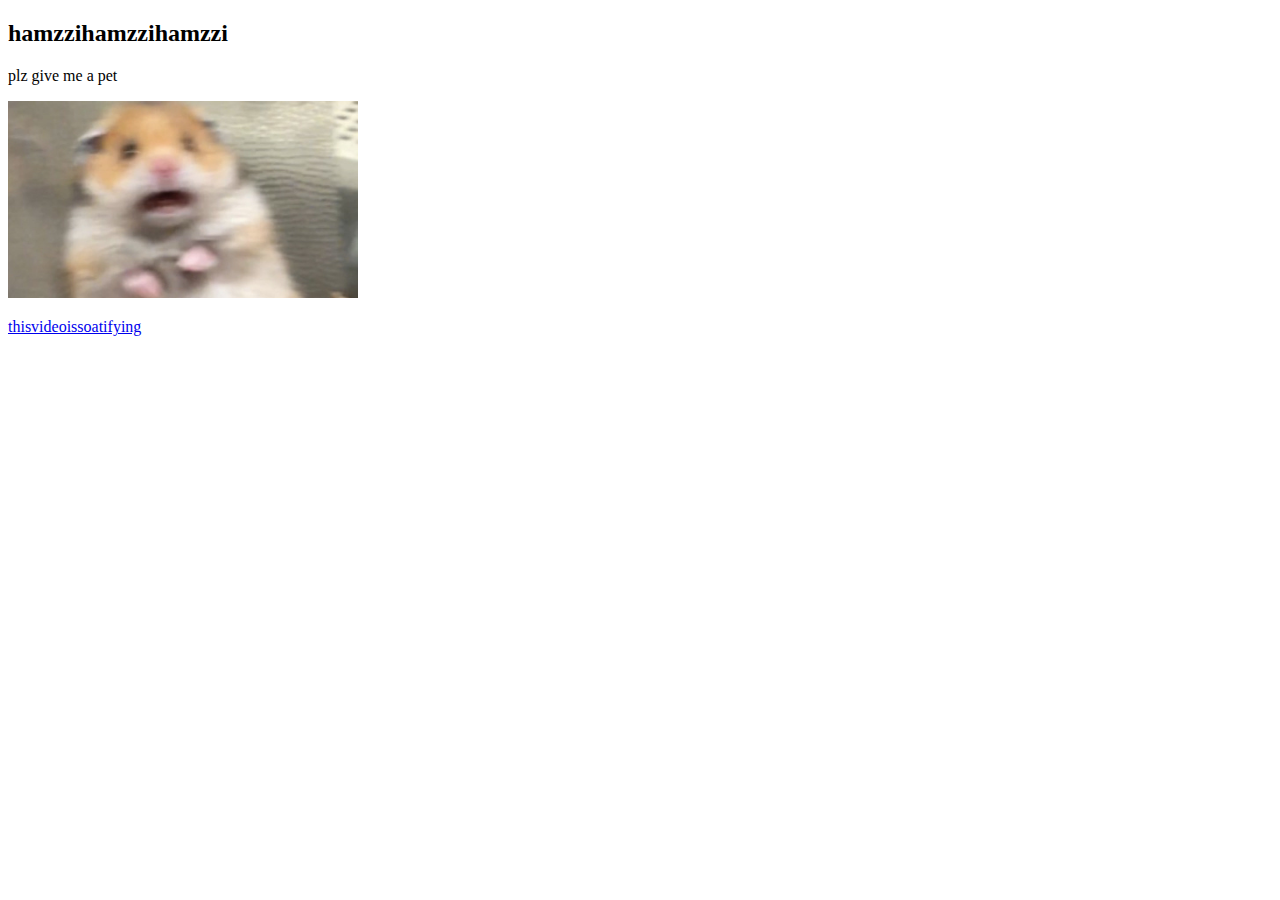
==== index.html @ 4234aa1b "Rename Untitled-1.html to index.html" ====
<!doctype html>
<html>
<head>
<meta charset="utf-8">
	<title>igotoskubybus</title>
</head>

<body>
	<h2>hamzzihamzzihamzzi</h2>
	<p>plz give me a pet</p>
	<p>
	<img src="hammmmmmster.jpg" alt="meme" width="350">
	</p>
		<a href="https://youtu.be/NbVAgoJUb04">thisvideoissoatifying</a>
	</body>
</html>
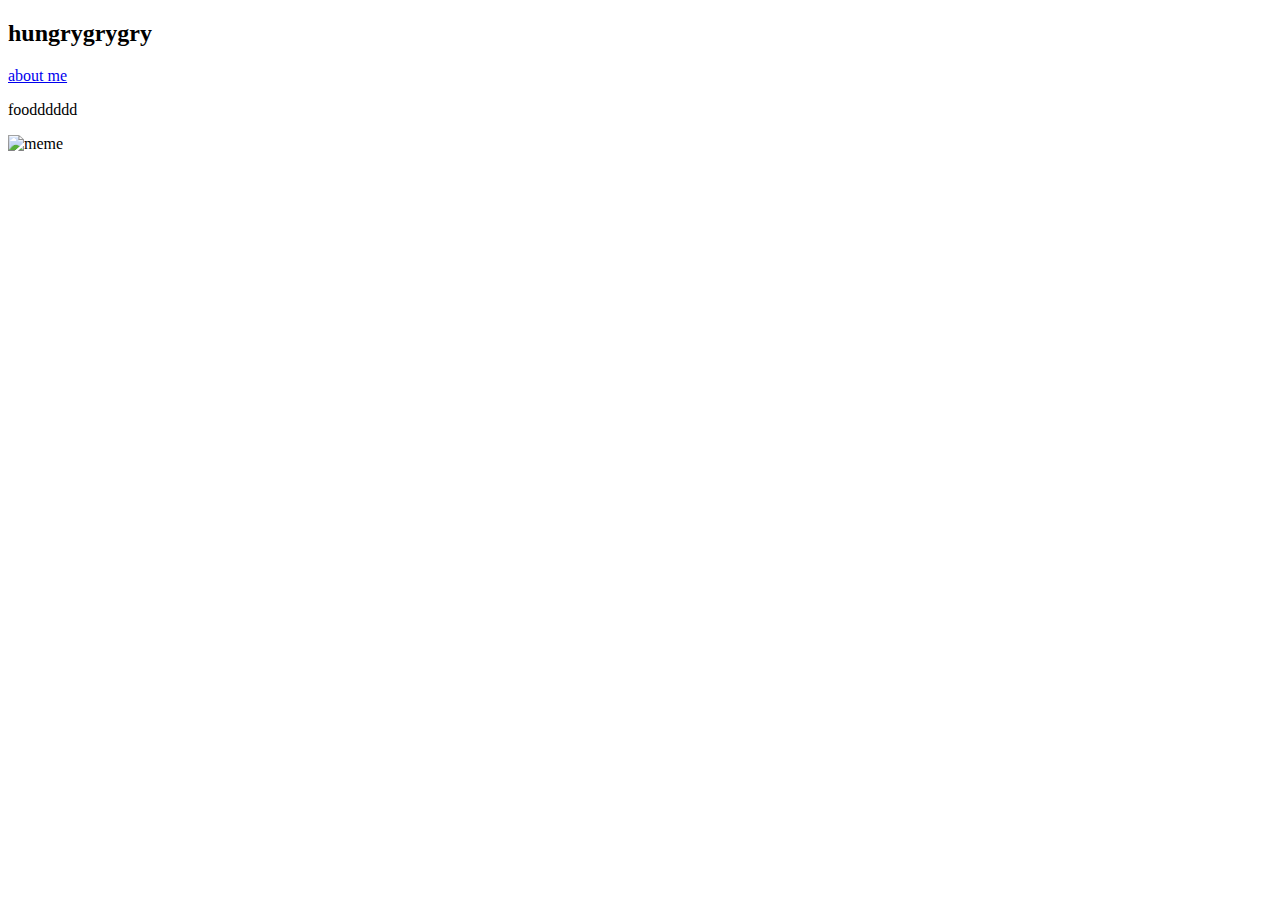
==== commit e07babda: "Add files via upload" ====
--- a/index.html
+++ b/index.html
@@ -2,15 +2,16 @@
 <html>
 <head>
 <meta charset="utf-8">
-	<title>igotoskubybus</title>
+	<title>iamsohungry</title>
 </head>
 
 <body>
-	<h2>hamzzihamzzihamzzi</h2>
-	<p>plz give me a pet</p>
+	<h2>hungrygrygry</h2>
+	<a href="about.html">about me</a>
+	<p>foodddddd</p>
 	<p>
-	<img src="hammmmmmster.jpg" alt="meme" width="350">
+	<img src="image/original.gif" alt="meme" width="350">
 	</p>
-		<a href="https://youtu.be/NbVAgoJUb04">thisvideoissoatifying</a>
+		
 	</body>
 </html>
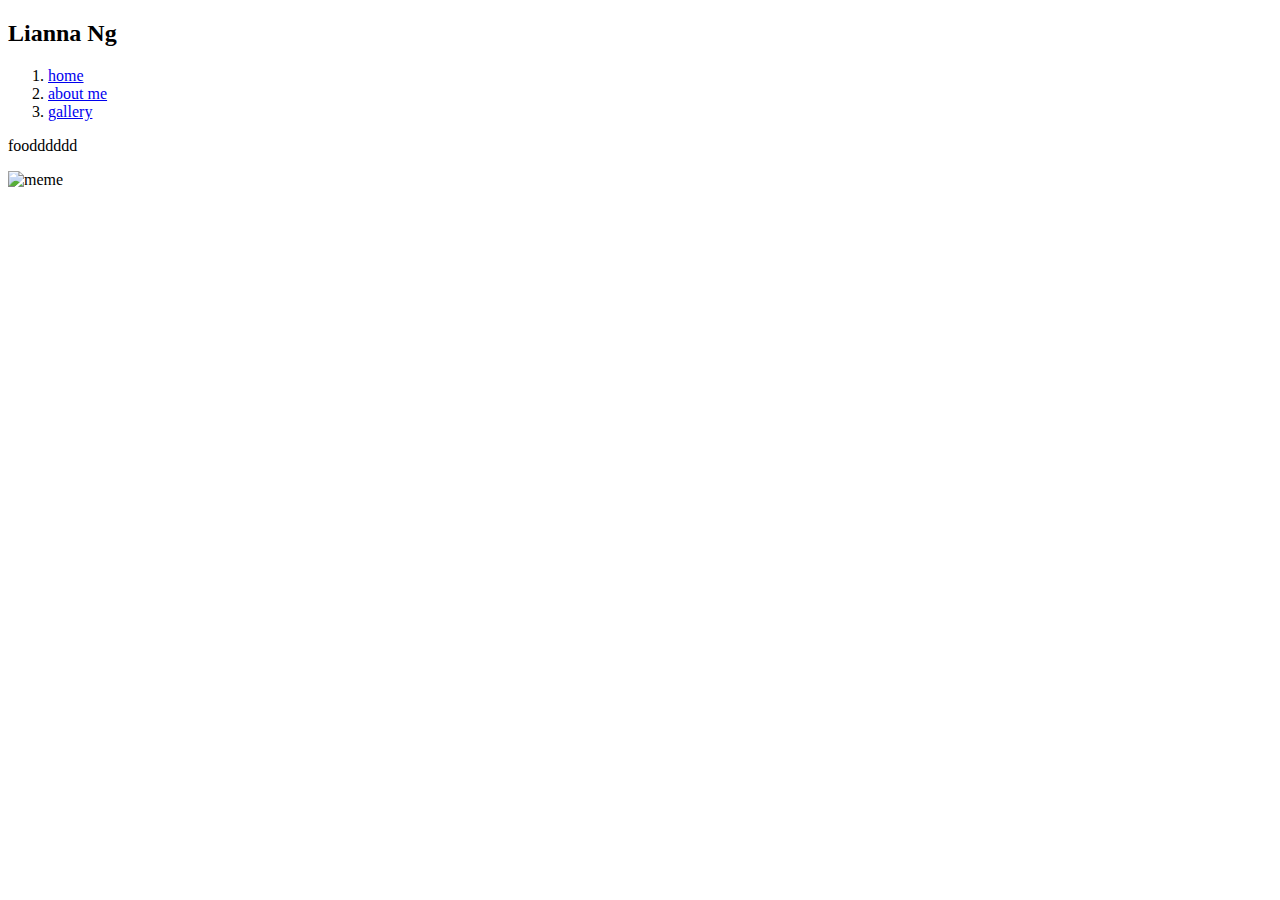
==== commit a34fa697: "Add files via upload" ====
--- a/index.html
+++ b/index.html
@@ -6,12 +6,15 @@
 </head>
 
 <body>
-	<h2>hungrygrygry</h2>
-	<a href="about.html">about me</a>
+	<h2>Lianna Ng</h2>
+	<ol>
+	<li><a href="index.html">home</a></li>
+	<li><a href="about.html">about me</a></li>
+	<li><a href="gallery.html">gallery</a></li>
+		</ol>
 	<p>foodddddd</p>
 	<p>
 	<img src="image/original.gif" alt="meme" width="350">
 	</p>
-		
 	</body>
 </html>
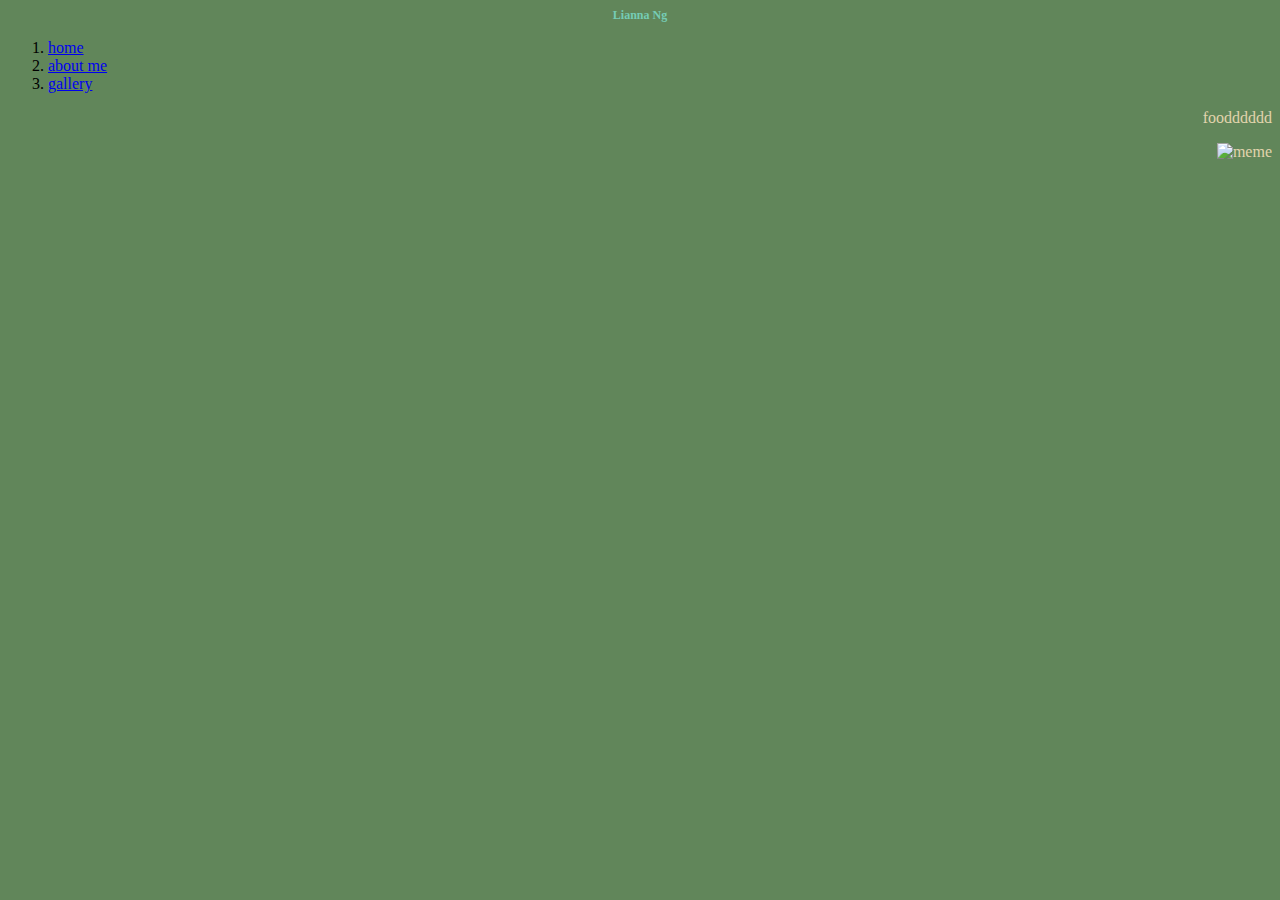
==== commit 2b316d28: "Add files via upload" ====
--- a/index.html
+++ b/index.html
@@ -1,12 +1,13 @@
 <!doctype html>
 <html>
 <head>
+	<link rel="stylesheet" href="styles.css">
 <meta charset="utf-8">
 	<title>iamsohungry</title>
 </head>
 
 <body>
-	<h2>Lianna Ng</h2>
+	<h1>Lianna Ng</h1>
 	<ol>
 	<li><a href="index.html">home</a></li>
 	<li><a href="about.html">about me</a></li>
--- a/styles.css
+++ b/styles.css
@@ -0,0 +1,14 @@
+@charset "utf-8";
+/* CSS Document */
+body {
+	background-color:#61865A;
+}
+h1{
+	text-align: center;
+	color:#75CCB5; font-size: 12px;
+}
+p{
+	text-align: right;
+	color:#E1D4AD
+}
+	
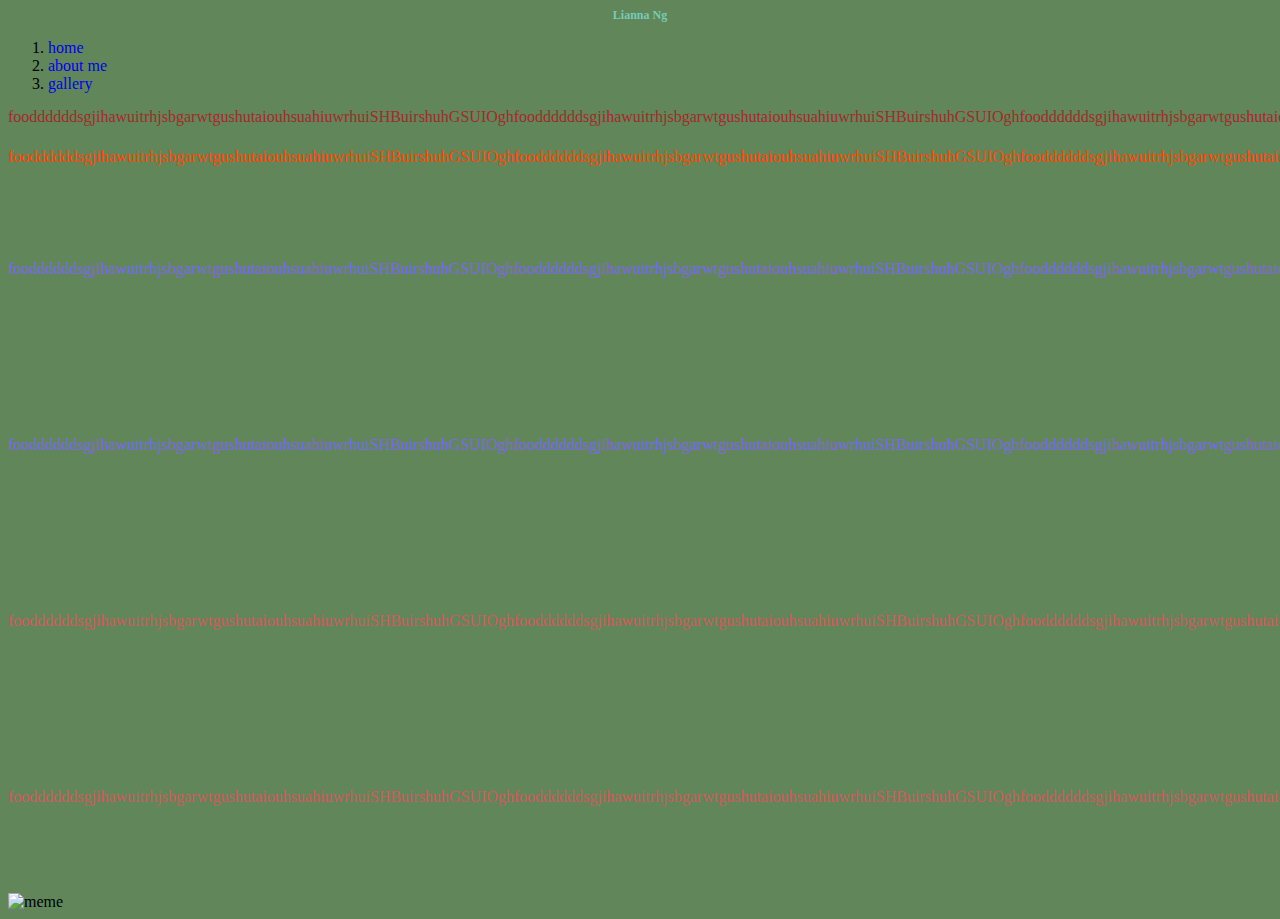
==== commit b70bf84f: "Add files via upload" ====
--- a/index.html
+++ b/index.html
@@ -13,9 +13,18 @@
 	<li><a href="about.html">about me</a></li>
 	<li><a href="gallery.html">gallery</a></li>
 		</ol>
-	<p>foodddddd</p>
-	<p>
+	<p id="firstp">[base64]</p>
+	
+	<p id="secondp">[base64]</p>
+	
+	<p class="blue">[base64]</p>
+	
+	<p class="blue">[base64]</p>
+	
+	<p class="rice">[base64]</p>
+	
+	<p class="rice">[base64]</p>
+	
 	<img src="image/original.gif" alt="meme" width="350">
-	</p>
 	</body>
 </html>
--- a/styles.css
+++ b/styles.css
@@ -11,4 +11,33 @@
 	text-align: right;
 	color:#E1D4AD
 }
-	
+
+a{
+	text-decoration: none;
+}
+
+p{
+	line-height: 10;
+}
+
+p{
+	font-family:Cambria, "Hoefler Text", "Liberation Serif", Times, "Times New Roman", "serif";
+}
+
+#firstp {
+	color: brown;
+	line-height: 1;
+}
+
+#secondp {
+	color: orangered;
+	line-height: 2;
+}
+
+.blue {
+	color: mediumslateblue;
+}
+
+.rice {
+	color: indianred;
+}